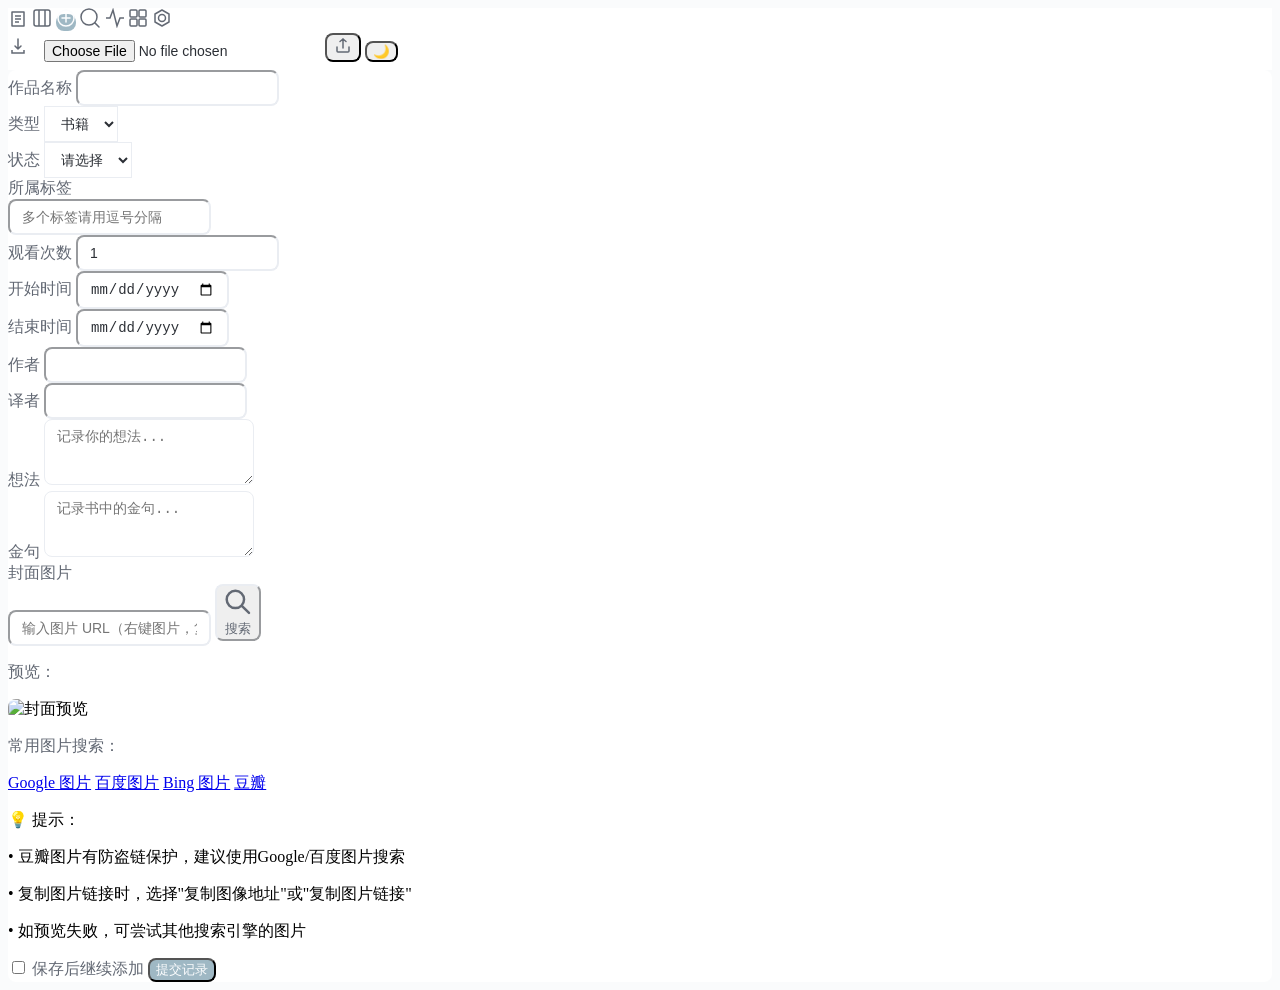
==== add.html @ ba439554 "备份：任务1-2完成后的状态（删除遗留文件+清理CSS）" ====
<!DOCTYPE html>
<html lang="zh">
<head>
    <meta charset="UTF-8">
    <meta name="viewport" content="width=device-width, initial-scale=1.0">
    <title>又记 - 添加/编辑</title>
    <script src="https://cdn.tailwindcss.com"></script>
    <script>
        tailwind.config = {
            darkMode: 'class',
            theme: { extend: {} }
        }
    </script>
    <link rel="stylesheet" href="styles/theme.css">
    <script src="common.js"></script>
    <script src="components/sidebar.js"></script>
    <script src="db.js"></script>
    <script src="notes-common.js"></script>
</head>
<body class="min-h-screen">
    <div class="flex">
        <div id="sidebar-container"></div>

        <div class="flex-1 ml-16 p-8">
            <div class="max-w-6xl mx-auto">
                <form id="recordForm" class="bg-white p-6 rounded-lg shadow-md space-y-4">
                    <div>
                        <label for="title" class="block text-sm font-medium text-gray-600">作品名称</label>
                        <input type="text" id="title" name="title" required class="mt-1 block w-full border border-gray-300 rounded-md shadow-sm p-2">
                    </div>
                    <div class="grid grid-cols-1 md:grid-cols-2 gap-4">
                        <div>
                            <label for="type" class="block text-sm font-medium text-gray-600">类型</label>
                            <select id="type" name="type" required class="mt-1 block w-full border-0 border-b-2 border-gray-200 text-sm p-1.5 focus:outline-none focus:border-indigo-500 bg-white dark:bg-gray-800">
                                <option value="book">书籍</option>
                                <option value="movie">电影</option>
                                <option value="anime">动漫</option>
                                <option value="series">剧集</option>
                                <option value="variety">综艺</option>
                            </select>
                        </div>
                        <div>
                            <label for="status" class="block text-sm font-medium text-gray-600">状态</label>
                            <select id="status" name="status" class="mt-1 block w-full border-0 border-b-2 border-gray-200 text-sm p-1.5 focus:outline-none focus:border-indigo-500 bg-white dark:bg-gray-800">
                                <option value="">请选择</option>
                                <option value="想看">想看</option>
                                <option value="已看">已看</option>
                                <option value="在看">在看</option>
                            </select>
                        </div>
                    </div>
                    <div class="grid grid-cols-1 md:grid-cols-2 gap-4">
                        <div>
                            <label for="tags" class="block text-sm font-medium text-gray-600">所属标签</label>
                            <div style="position:relative">
                                <input type="text" id="tags" name="tags" placeholder="多个标签请用逗号分隔" class="mt-1 block w-full border border-gray-300 rounded-md shadow-sm p-2" autocomplete="off">
                                <div id="tagSuggestions" style="display:none;position:absolute;top:100%;left:0;right:0;z-index:9999;background:#fff;border:1px solid var(--c-border,#e5e7eb);border-radius:8px;box-shadow:0 4px 16px rgba(0,0,0,0.12);max-height:200px;overflow-y:auto;margin-top:2px;"></div>
                            </div>
                        </div>
                        <div>
                            <label for="watchCount" class="block text-sm font-medium text-gray-600">观看次数</label>
                            <input type="number" id="watchCount" name="watchCount" min="1" value="1" class="mt-1 block w-full border border-gray-300 rounded-md shadow-sm p-2">
                        </div>
                    </div>
                    <div class="grid grid-cols-1 md:grid-cols-2 gap-4">
                        <div>
                            <label for="startDate" class="block text-sm font-medium text-gray-600">开始时间</label>
                            <input type="date" id="startDate" name="startDate" class="mt-1 block w-full border border-gray-300 rounded-md shadow-sm p-2">
                        </div>
                        <div>
                            <label for="endDate" class="block text-sm font-medium text-gray-600">结束时间</label>
                            <input type="date" id="endDate" name="endDate" class="mt-1 block w-full border border-gray-300 rounded-md shadow-sm p-2">
                        </div>
                    </div>
                    <div id="authorFields" class="grid grid-cols-1 md:grid-cols-2 gap-4" style="display:none;">
                        <div>
                            <label for="author" class="block text-sm font-medium text-gray-600">作者</label>
                            <input type="text" id="author" name="author" class="mt-1 block w-full border border-gray-300 rounded-md shadow-sm p-2">
                        </div>
                        <div>
                            <label for="translator" class="block text-sm font-medium text-gray-600">译者</label>
                            <input type="text" id="translator" name="translator" class="mt-1 block w-full border border-gray-300 rounded-md shadow-sm p-2">
                        </div>
                    </div>
                    <div id="mediaFields" class="grid grid-cols-1 md:grid-cols-2 gap-4" style="display:none;">
                        <div>
                            <label for="country" class="block text-sm font-medium text-gray-600">国别</label>
                            <select id="country" name="country" class="mt-1 block w-full border-0 border-b-2 border-gray-200 text-sm p-1.5 focus:outline-none focus:border-indigo-500 bg-white dark:bg-gray-800">
                                <option value="">请选择</option>
                                <option value="欧美">欧美</option>
                                <option value="中国">中国</option>
                                <option value="日韩">日韩</option>
                                <option value="亚洲">亚洲</option>
                                <option value="其他">其他</option>
                            </select>
                        </div>
                        <div>
                            <label for="releaseYear" class="block text-sm font-medium text-gray-600">上映年份</label>
                            <input type="number" id="releaseYear" name="releaseYear" min="1900" max="2100" class="mt-1 block w-full border border-gray-300 rounded-md shadow-sm p-2">
                        </div>
                    </div>
                    <div id="episodesFields" style="display: none;">
                        <div class="grid grid-cols-1 md:grid-cols-2 gap-4">
                            <div>
                                <label for="episodesWatched" class="block text-sm font-medium text-gray-600">已看集数</label>
                                <input type="number" id="episodesWatched" name="episodesWatched" min="0" step="1" class="mt-1 block w-full border border-gray-300 rounded-md shadow-sm p-2">
                            </div>
                            <div>
                                <label for="episodesTotal" class="block text-sm font-medium text-gray-600">总集数</label>
                                <input type="number" id="episodesTotal" name="episodesTotal" min="0" step="1" class="mt-1 block w-full border border-gray-300 rounded-md shadow-sm p-2">
                            </div>
                        </div>
                    </div>
                    <div class="grid grid-cols-1 md:grid-cols-2 gap-4">
                        <div>
                            <label for="thoughts" class="block text-sm font-medium text-gray-600">想法</label>
                            <textarea id="thoughts" name="thoughts" rows="3" class="mt-1 block w-full border border-gray-300 rounded-md shadow-sm p-2" placeholder="记录你的想法..."></textarea>
                        </div>
                        <div>
                            <label for="goldenQuotes" class="block text-sm font-medium text-gray-600">金句</label>
                            <textarea id="goldenQuotes" name="goldenQuotes" rows="3" class="mt-1 block w-full border border-gray-300 rounded-md shadow-sm p-2" placeholder="记录书中的金句..."></textarea>
                        </div>
                    </div>
                    <div>
                        <label for="imageUrl" class="block text-sm font-medium text-gray-600">封面图片</label>
                        <div class="mt-1 flex gap-2">
                            <input type="url" id="imageUrl" name="imageUrl" placeholder="输入图片 URL（右键图片，复制图片链接）" class="flex-1 border border-gray-300 rounded-md shadow-sm p-2">
                            <button type="button" id="searchImageBtn" class="px-4 py-2 border border-gray-300 text-gray-600 rounded-md hover:border-gray-400 hover:text-gray-700 transition-all whitespace-nowrap">
                                <svg class="inline w-4 h-4 mr-1" fill="none" stroke="currentColor" viewBox="0 0 24 24">
                                    <path stroke-linecap="round" stroke-linejoin="round" stroke-width="2" d="M21 21l-6-6m2-5a7 7 0 11-14 0 7 7 0 0114 0z"></path>
                                </svg>
                                搜索
                            </button>
                        </div>
                        <div id="imagePreviewContainer" class="mt-2 hidden">
                            <p class="text-xs text-gray-500 mb-1">预览：</p>
                            <img id="imagePreview" src="" alt="封面预览" class="max-w-48 h-auto rounded-md border border-gray-200 object-cover">
                        </div>
                        <div id="searchModal" class="mt-2 hidden">
                            <p class="text-xs text-gray-500 mb-1">常用图片搜索：</p>
                            <div class="flex flex-wrap gap-2">
                                <a href="#" onclick="openSearch('google')" class="px-3 py-1 text-xs bg-blue-100 text-blue-700 rounded-full hover:bg-blue-200">Google 图片</a>
                                <a href="#" onclick="openSearch('baidu')" class="px-3 py-1 text-xs bg-red-100 text-red-700 rounded-full hover:bg-red-200">百度图片</a>
                                <a href="#" onclick="openSearch('bing')" class="px-3 py-1 text-xs bg-green-100 text-green-700 rounded-full hover:bg-green-200">Bing 图片</a>
                                <a href="#" onclick="openSearch('douban')" class="px-3 py-1 text-xs bg-yellow-100 text-yellow-700 rounded-full hover:bg-yellow-200">豆瓣</a>
                            </div>
                            <div class="mt-2 p-2 bg-yellow-50 rounded-md border border-yellow-200">
                                <p class="text-xs text-yellow-700 mb-1">💡 提示：</p>
                                <p class="text-xs text-yellow-600">• 豆瓣图片有防盗链保护，建议使用Google/百度图片搜索</p>
                                <p class="text-xs text-yellow-600">• 复制图片链接时，选择"复制图像地址"或"复制图片链接"</p>
                                <p class="text-xs text-yellow-600">• 如预览失败，可尝试其他搜索引擎的图片</p>
                            </div>
                        </div>
                    </div>
                    <div class="flex items-center justify-between gap-4 pt-2">
                        <label class="inline-flex items-center gap-2 text-sm text-gray-600 cursor-pointer select-none">
                            <input type="checkbox" id="continueAdding" class="w-4 h-4">
                            保存后继续添加                        </label>
                        <button type="submit" id="submitBtn" class="bg-indigo-600 text-white py-2 px-6 rounded-md shadow-sm hover:bg-indigo-700">提交记录</button>
                    </div>
                </form>
            </div>
        </div>
    </div>

    <script>
        let records = [];
        let editingRecordId = null;
        let isRewatchMode = false;

        async function init() {
            initPage('add', loadRecords, saveRecords);
            records = await loadRecords();
            bindFormSubmit();
            bindTypeChange();
            bindEndDateChange();
            bindImagePasteWarning();
            bindImagePreview();
            bindSearchButton();
            bindTagAutocomplete();
            updateFieldVisibility();

            const params = new URLSearchParams(window.location.search);
            const id = params.get('id');
            if (id) {
                editingRecordId = parseInt(id);
                const record = records.find(r => r.id === editingRecordId);
                if (record) enterEditMode(record);
                return;
            }
            if (params.get('rewatch') === '1') {
                const title = params.get('title') || '';
                const type = params.get('type') || '';
                const latest = getLatestRecordByTitleType(title, type);
                if (latest) enterRewatchMode(latest);
            }
        }

        function getLatestRecordByTitleType(title, type) {
            const matched = records.filter(r => r.title === title && r.type === type);
            if (matched.length === 0) return null;
            return matched.reduce((a, b) => (a.id > b.id) ? a : b);
        }

        function enterEditMode(record) {
            fillFormFromRecord(record);
            document.getElementById('submitBtn').textContent = '更新记录';
            editingRecordId = record.id;
        }

        function enterRewatchMode(record) {
            fillFormFromRecord(record);
            document.getElementById('watchCount').value = (record.watchCount || 1) + 1;
            document.getElementById('startDate').value = new Date().toISOString().split('T')[0];
            document.getElementById('endDate').value = new Date().toISOString().split('T')[0];
            document.getElementById('status').value = '已看';
            document.getElementById('submitBtn').textContent = '提交记录';
            editingRecordId = null;
            isRewatchMode = true;
        }

        function fillFormFromRecord(record) {
            document.getElementById('title').value = record.title || '';
            document.getElementById('type').value = record.type || 'book';
            document.getElementById('watchCount').value = record.watchCount || 1;
            document.getElementById('startDate').value = record.startDate || '';
            document.getElementById('endDate').value = record.endDate || '';
            document.getElementById('releaseYear').value = record.releaseYear || '';
            document.getElementById('country').value = record.country || '';
            document.getElementById('author').value = record.author || '';
            document.getElementById('translator').value = record.translator || '';
            document.getElementById('status').value = record.status || '';
            document.getElementById('tags').value = Array.isArray(record.tags) ? record.tags.join(', ') : (record.tags || '');
            document.getElementById('imageUrl').value = record.imageUrl || '';
            document.getElementById('episodesTotal').value = record.episodesTotal || '';
            document.getElementById('episodesWatched').value = record.episodesWatched || '';
            document.getElementById('thoughts').value = record.thoughts || '';
            document.getElementById('goldenQuotes').value = record.goldenQuotes || '';
            updateFieldVisibility();
            if (record.imageUrl) {
                const img = document.getElementById('imagePreview');
                const container = document.getElementById('imagePreviewContainer');
                if (img && container) { img.src = record.imageUrl; container.classList.remove('hidden'); }
            }
        }

        function updateFieldVisibility() {
            const type = document.getElementById('type').value;
            const status = document.getElementById('status').value;

            const authorFields = document.getElementById('authorFields');
            if (authorFields) authorFields.style.display = type === 'book' ? 'grid' : 'none';

            const mediaFields = document.getElementById('mediaFields');
            if (mediaFields) mediaFields.style.display = (type === 'movie' || type === 'series' || type === 'anime' || type === 'variety') ? 'grid' : 'none';

            const episodesFields = document.getElementById('episodesFields');
            if (episodesFields) episodesFields.style.display = (status === '在看' && (type === 'series' || type === 'anime' || type === 'variety')) ? 'grid' : 'none';

            const releaseYearField = document.getElementById('releaseYear')?.closest('div');
            if (releaseYearField) {
                releaseYearField.style.display = type === 'movie' ? '' : 'none';
            }
        }

        function bindTypeChange() {
            document.getElementById('type')?.addEventListener('change', updateFieldVisibility);
            document.getElementById('status')?.addEventListener('change', updateFieldVisibility);
        }

        function bindEndDateChange() {
            const endDateInput = document.getElementById('endDate');
            const statusSelect = document.getElementById('status');
            if (!endDateInput || !statusSelect) return;
            endDateInput.addEventListener('change', () => {
                if (endDateInput.value) {
                    statusSelect.value = '已看';
                }
            });
        }

        function bindFormSubmit() {
            const form = document.getElementById('recordForm');
            if (!form) return;
            form.addEventListener('submit', async function(e) {
                e.preventDefault();
                const type = document.getElementById('type').value;
                const status = document.getElementById('status').value;
                let episodesTotal = null, episodesWatched = null;
                if (status === '在看' && (type === 'series' || type === 'anime' || type === 'variety')) {
                    episodesTotal = document.getElementById('episodesTotal').value ? parseInt(document.getElementById('episodesTotal').value) : null;
                    episodesWatched = document.getElementById('episodesWatched').value ? parseInt(document.getElementById('episodesWatched').value) : null;
                }
                const recordData = {
                    title: document.getElementById('title').value.trim(),
                    type: type,
                    watchCount: parseInt(document.getElementById('watchCount').value) || 1,
                    startDate: document.getElementById('startDate').value,
                    endDate: document.getElementById('endDate').value,
                    releaseYear: document.getElementById('releaseYear').value ? parseInt(document.getElementById('releaseYear').value) : '',
                    country: document.getElementById('country').value,
                    author: document.getElementById('author').value.trim(),
                    translator: document.getElementById('translator').value.trim(),
                    status: status,
                    tags: document.getElementById('tags').value.trim().split(/[,，]/).map(t => t.trim()).filter(t => t),
                    imageUrl: document.getElementById('imageUrl').value.trim(),
                    episodesTotal: episodesTotal,
                    episodesWatched: episodesWatched,
                    thoughts: document.getElementById('thoughts').value.trim(),
                    goldenQuotes: document.getElementById('goldenQuotes').value.trim()
                };
                if (!recordData.title) { alert('请填写作品名称'); return; }
                if (episodesTotal !== null && episodesWatched !== null && episodesWatched > episodesTotal) {
                    alert('已看集数不能大于总集数'); return;
                }

                if (editingRecordId !== null) {
                    await updateRecord(editingRecordId, recordData);
                    await syncThoughtsToSummary(recordData.title, recordData.type, recordData.thoughts);
                    await syncGoldenQuotesToSummary(recordData.title, recordData.type, recordData.goldenQuotes);
                    alert('记录更新成功！');
                } else {
                    recordData.id = Date.now();
                    await addRecord(recordData);
                    await syncThoughtsToSummary(recordData.title, recordData.type, recordData.thoughts);
                    await syncGoldenQuotesToSummary(recordData.title, recordData.type, recordData.goldenQuotes);
                    alert(isRewatchMode ? '再刷一次记录成功！' : '记录添加成功！');
                }

                if (document.getElementById('continueAdding').checked) {
                    document.getElementById('recordForm').reset();
                    document.getElementById('watchCount').value = 1;
                    editingRecordId = null;
                    isRewatchMode = false;
                    document.getElementById('submitBtn').textContent = '提交记录';
                    document.getElementById('imagePreviewContainer')?.classList.add('hidden');
                    updateFieldVisibility();
                } else {
                    window.location.href = 'index.html';
                }
            });
        }

        function bindImagePasteWarning() {
            const input = document.getElementById('imageUrl');
            if (input) {
                input.addEventListener('paste', function(e) {
                    const items = (e.clipboardData || window.clipboardData).items;
                    for (let item of items) {
                        if (item.type.indexOf('image') !== -1 && item.type !== 'text/plain') {
                            e.preventDefault();
                            alert('请不要直接粘贴图片文件，请右键图片，复制图像链接（URL）后粘贴');
                            return;
                        }
                    }
                });
            }
        }

        function bindImagePreview() {
            const input = document.getElementById('imageUrl');
            const img = document.getElementById('imagePreview');
            const container = document.getElementById('imagePreviewContainer');
            if (input && img && container) {
                input.addEventListener('input', function() {
                    const url = this.value.trim();
                    if (url) {
                        img.src = url;
                        img.onload = () => container.classList.remove('hidden');
                        img.onerror = () => container.classList.add('hidden');
                    } else {
                        container.classList.add('hidden');
                    }
                });
            }
        }

        function bindSearchButton() {
            const btn = document.getElementById('searchImageBtn');
            const modal = document.getElementById('searchModal');
            if (btn && modal) btn.addEventListener('click', () => modal.classList.toggle('hidden'));
        }

        function bindTagAutocomplete() {
            const input = document.getElementById('tags');
            const suggestions = document.getElementById('tagSuggestions');
            if (!input || !suggestions) return;

            function getAllExistingTags() {
                const tagCount = {};
                records.forEach(r => {
                    if (Array.isArray(r.tags)) r.tags.forEach(t => { if (t) tagCount[t] = (tagCount[t] || 0) + 1; });
                });
                return Object.entries(tagCount).sort((a, b) => b[1] - a[1]);
            }

            function showSuggestions(filter) {
                const allTags = getAllExistingTags();
                const currentInputTags = input.value.split(/[,，]/).map(t => t.trim()).filter(t => t);
                const lastPart = currentInputTags.length > 0 ? currentInputTags[currentInputTags.length - 1].toLowerCase() : '';
                const filtered = lastPart ? allTags.filter(([tag]) => tag.toLowerCase().includes(lastPart) && !currentInputTags.slice(0, -1).includes(tag)) : [];
                if (filtered.length === 0) { suggestions.style.display = 'none'; return; }
                suggestions.innerHTML = filtered.map(([tag, count]) =>
                    `<button type="button" class="w-full text-left px-3 py-1.5 hover:bg-gray-100 text-sm text-gray-700" data-tag="${escapeAttr(tag)}">${escapeHtml(tag)} <span class="text-xs text-gray-400">(${count})</span></button>`
                ).join('');
                suggestions.style.display = 'block';
                suggestions.querySelectorAll('button').forEach(btn => {
                    btn.addEventListener('click', () => {
                        currentInputTags[currentInputTags.length - 1] = btn.dataset.tag;
                        input.value = currentInputTags.join(', ') + ', ';
                        suggestions.style.display = 'none';
                        input.focus();
                    });
                });
            }

            input.addEventListener('input', () => showSuggestions(input.value));
            input.addEventListener('keydown', (e) => {
                if (e.key === 'Escape') suggestions.style.display = 'none';
                if (e.key === 'Enter' || e.key === ',') setTimeout(() => suggestions.style.display = 'none', 100);
            });
            input.addEventListener('blur', () => setTimeout(() => suggestions.style.display = 'none', 200));
            input.addEventListener('focus', () => {
                if (input.value) showSuggestions(input.value);
            });
        }

        function openSearch(searchType) {
            const title = document.getElementById('title').value.trim();
            const type = document.getElementById('type').value;
            let query = title;
            if (type === 'book') query += ' 书籍封面';
            else if (type === 'movie') query += ' 电影海报';
            else if (type === 'anime') query += ' 动漫封面';
            else if (type === 'series') query += ' 剧集海报';
            else if (type === 'variety') query += ' 综艺海报';
            let url = '';
            switch(searchType) {
                case 'google': url = `https://www.google.com/search?tbm=isch&q=${encodeURIComponent(query)}`; break;
                case 'baidu': url = `https://image.baidu.com/search/index?tn=baiduimage&word=${encodeURIComponent(query)}`; break;
                case 'bing': url = `https://www.bing.com/images/search?q=${encodeURIComponent(query)}`; break;
                case 'douban':
                    if (type === 'movie' || type === 'series') url = `https://search.douban.com/movie/subject_search?search_text=${encodeURIComponent(title)}`;
                    else url = `https://search.douban.com/book/subject_search?search_text=${encodeURIComponent(title)}`;
                    break;
            }
            if (url) window.open(url, '_blank');
        }

        document.addEventListener('DOMContentLoaded', init);
    </script>
</body>
</html>
---- styles/theme.css ----
:root {
    --c-bg: #FAFBFC;
    --c-card: #FFFFFF;
    --c-accent: #9FB8C4;
    --c-text: #2B2F35;
    --c-text-soft: #636974;
    --c-border: #EAEDF2;
    --c-gray-100: #F1F4F7;
    --c-book: #AABDCD;
    --c-movie: #ADC9B9;
    --c-anime: #C7BEB2;
    --c-series: #B2B2C6;
    --c-variety: #C8B4B7;
}

.dark {
    --c-bg: #1C1F24;
    --c-card: #262932;
    --c-accent: #A7C0CC;
    --c-text: #E8EBF0;
    --c-text-soft: #9DA3B0;
    --c-border: #3A3E48;
    --c-gray-100: #2B2E37;
    --c-book: #B8C9D9;
    --c-movie: #BBD5C4;
    --c-anime: #D4CBC1;
    --c-series: #BFBFD2;
    --c-variety: #D4C1C4;
}

body { background-color: var(--c-bg) !important; }

.bg-white, nav.bg-white {
    background-color: var(--c-card) !important;
    border-color: var(--c-border) !important;
}

.bg-gray-100 { background-color: var(--c-gray-100) !important; }

.bg-gray-200 {
    background-color: var(--c-border) !important;
    color: var(--c-text) !important;
}

.bg-indigo-600, .bg-indigo-500 { background-color: var(--c-accent) !important; }
.hover\:bg-indigo-700:hover { background-color: #7A95A8 !important; }
.text-indigo-600 { color: var(--c-accent) !important; }
.text-white { color: #FCFDFE !important; }
.text-gray-700, .text-gray-800 { color: var(--c-text) !important; }
.text-gray-600, .text-gray-500, .text-gray-400 { color: var(--c-text-soft) !important; }
.border-gray-200, .border-gray-300, .border-gray-100 { border-color: var(--c-border) !important; }

.bg-indigo-100 { background-color: #EFF2F5 !important; color: #57606A !important; }
.dark .bg-indigo-100 { background-color: #3A3F4B !important; color: #C8CDD6 !important; }

.bg-blue-600, label.bg-blue-600 { background-color: #AABDCD !important; }
.hover\:bg-blue-700:hover { background-color: #9DB0C0 !important; }
.dark .bg-blue-600, .dark label.bg-blue-600 { background-color: #AABDCD !important; }
.dark .hover\:bg-blue-700:hover { background-color: #9DB0C0 !important; }

.bg-green-600, button.bg-green-600 { background-color: #ADC9B9 !important; }
.hover\:bg-green-700:hover { background-color: #9EBBAB !important; }
.dark .bg-green-600, .dark button.bg-green-600 { background-color: #ADC9B9 !important; }
.dark .hover\:bg-green-700:hover { background-color: #9EBBAB !important; }

.bg-red-600 { background-color: #C88B8B !important; }
.hover\:bg-red-700:hover { background-color: #B87B7B !important; }
.dark .bg-red-600 { background-color: #C88B8B !important; }
.dark .hover\:bg-red-700:hover { background-color: #B87B7B !important; }

.rounded-md, .rounded-lg { border-radius: 0.5rem; }

input, select, textarea {
    font-size: 0.875rem;
    padding: 0.5rem 0.75rem;
    border-color: var(--c-border);
    background-color: var(--c-card);
    color: var(--c-text);
}

.dark input, .dark select, .dark textarea {
    background-color: var(--c-card);
    color: var(--c-text);
}

.dark .rewatch-btn {
    background-color: rgba(167, 192, 204, 0.15) !important;
    color: #A7C0CC !important;
}
.dark .rewatch-btn:hover {
    background-color: rgba(167, 192, 204, 0.25) !important;
}
.dark .delete-group-btn {
    background-color: rgba(200, 139, 139, 0.15) !important;
    color: #C88B8B !important;
}
.dark .delete-group-btn:hover {
    background-color: rgba(200, 139, 139, 0.25) !important;
}

.bg-blue-500 { background-color: var(--c-book) !important; }
.bg-green-500 { background-color: var(--c-movie) !important; }
.bg-orange-500 { background-color: var(--c-anime) !important; }
.bg-purple-500 { background-color: var(--c-series) !important; }
.bg-pink-500 { background-color: var(--c-variety) !important; }

.border-indigo-500 { border-color: var(--c-accent) !important; }

/* 下拉框使用浏览器默认样式 */

/* 焦点环颜色统一 */
.focus\:ring-indigo-300:focus {
    --tw-ring-color: var(--c-accent) !important;
}
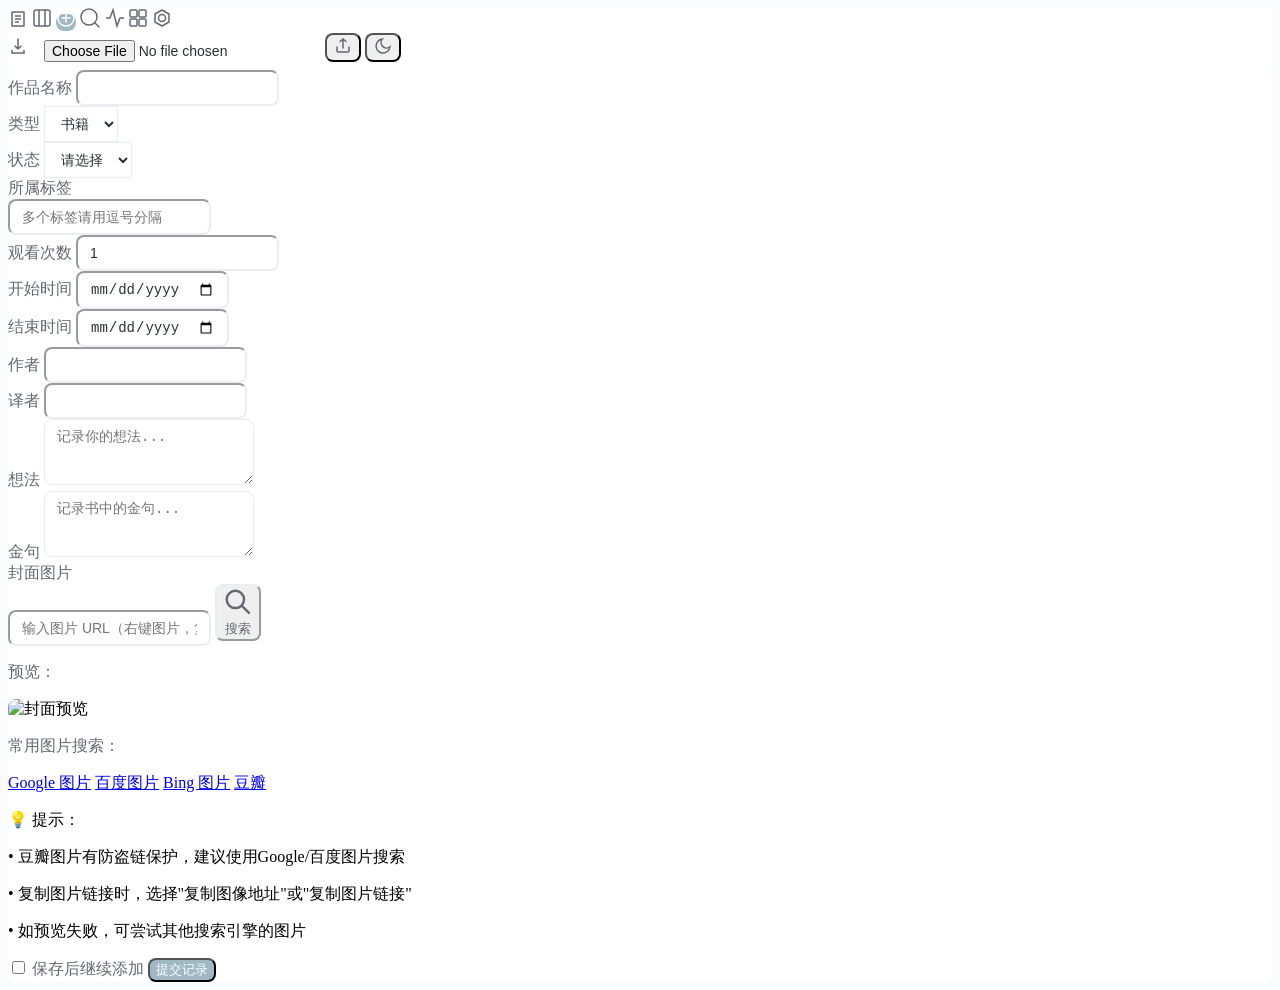
==== commit c5edce36: "fix: 想法/金句汇总改为按时间排序、换行保留、权限提前刷新 - 汇总文件改为每次都重新生成（不会重复追加条目） - 按记录时间排序（最新作品在末尾） - 换行用 Markdown 双空格保留 - " ====
--- a/add.html
+++ b/add.html
@@ -314,17 +314,38 @@
                     alert('已看集数不能大于总集数'); return;
                 }
 
+                // 如果需要同步想法，先刷新文件夹权限（在用户手势有效期内）
+                let folderOk = false;
+                if (recordData.thoughts) {
+                    const h = await getFolderHandle();
+                    if (h) folderOk = await verifyFolderPermission(h);
+                }
+
                 if (editingRecordId !== null) {
                     await updateRecord(editingRecordId, recordData);
-                    await syncThoughtsToSummary(recordData.title, recordData.type, recordData.thoughts);
-                    await syncGoldenQuotesToSummary(recordData.title, recordData.type, recordData.goldenQuotes);
-                    alert('记录更新成功！');
+                    if (folderOk) {
+                        await syncThoughtsToSummary(recordData.title, recordData.type, recordData.thoughts);
+                        await syncGoldenQuotesToSummary(recordData.title, recordData.type, recordData.goldenQuotes);
+                    }
+                    const msg = '记录更新成功！';
+                    if (recordData.thoughts && !folderOk) {
+                        alert(msg + '\n（提示：想法已保存到记录中。如需同步到「想法汇总.md」，请先在笔记页选择并授权笔记文件夹）');
+                    } else {
+                        alert(msg);
+                    }
                 } else {
                     recordData.id = Date.now();
                     await addRecord(recordData);
-                    await syncThoughtsToSummary(recordData.title, recordData.type, recordData.thoughts);
-                    await syncGoldenQuotesToSummary(recordData.title, recordData.type, recordData.goldenQuotes);
-                    alert(isRewatchMode ? '再刷一次记录成功！' : '记录添加成功！');
+                    if (folderOk) {
+                        await syncThoughtsToSummary(recordData.title, recordData.type, recordData.thoughts);
+                        await syncGoldenQuotesToSummary(recordData.title, recordData.type, recordData.goldenQuotes);
+                    }
+                    const baseMsg = isRewatchMode ? '再刷一次记录成功！' : '记录添加成功！';
+                    if (recordData.thoughts && !folderOk) {
+                        alert(baseMsg + '\n（提示：想法已保存到记录中。如需同步到「想法汇总.md」，请先在笔记页选择并授权笔记文件夹）');
+                    } else {
+                        alert(baseMsg);
+                    }
                 }
 
                 if (document.getElementById('continueAdding').checked) {
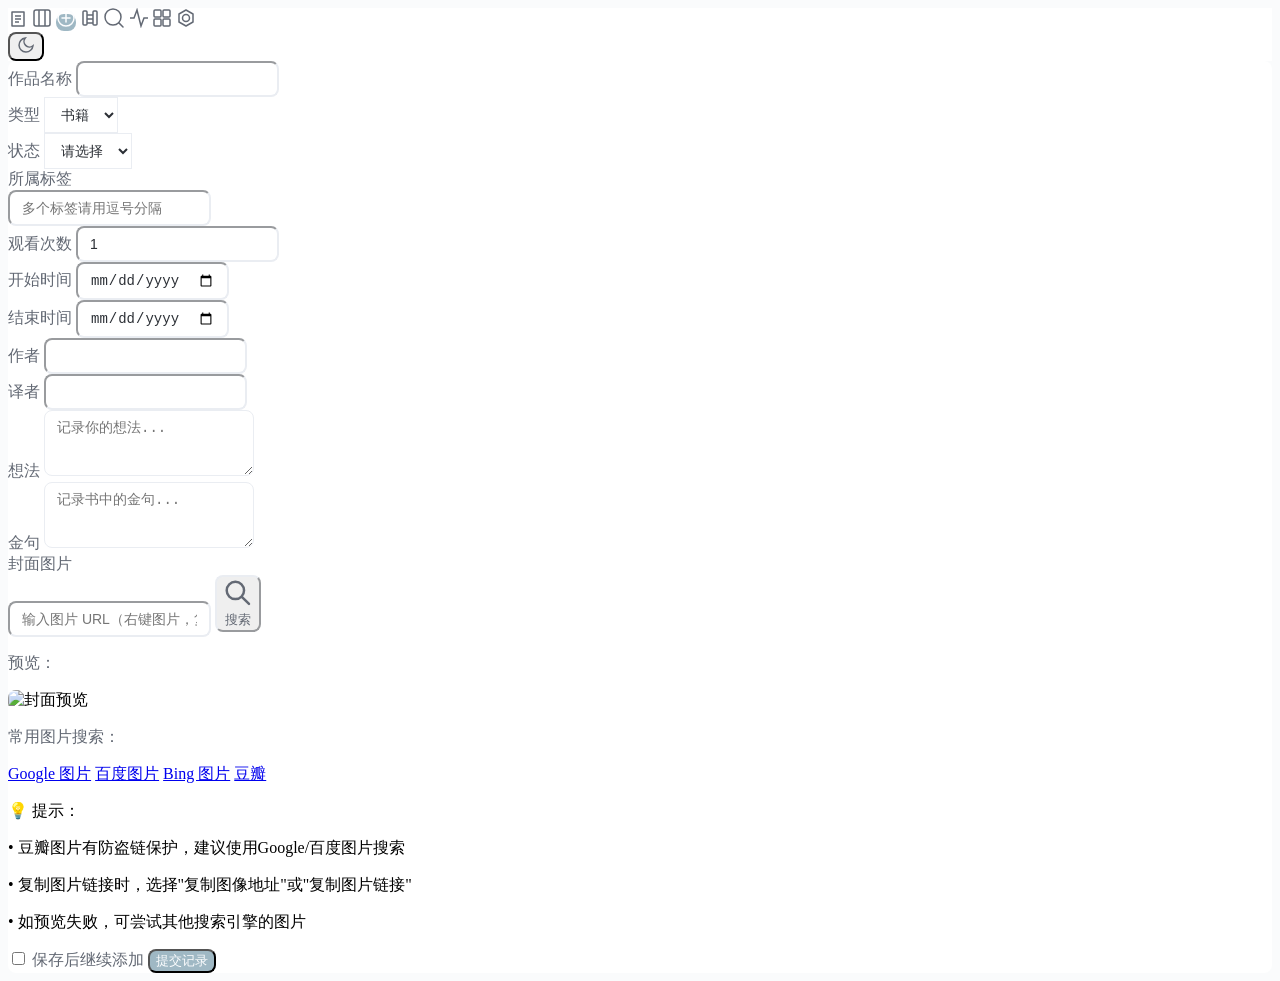
==== commit f561d67a: "feat: JSONL本地存储迁移完成 - db.js: 新增JSONL读写层(ensure/load/append/rewrite/migrate) - index.html: 启动时检测JSONL" ====
--- a/add.html
+++ b/add.html
@@ -3,6 +3,7 @@
 <head>
     <meta charset="UTF-8">
     <meta name="viewport" content="width=device-width, initial-scale=1.0">
+    <link rel="icon" href="data:image/svg+xml,%3Csvg xmlns='http://www.w3.org/2000/svg' viewBox='0 0 1 1'%3E%3C/svg%3E">
     <title>又记 - 添加/编辑</title>
     <script src="https://cdn.tailwindcss.com"></script>
     <script>
@@ -314,38 +315,64 @@
                     alert('已看集数不能大于总集数'); return;
                 }
 
-                // 如果需要同步想法，先刷新文件夹权限（在用户手势有效期内）
-                let folderOk = false;
-                if (recordData.thoughts) {
-                    const h = await getFolderHandle();
-                    if (h) folderOk = await verifyFolderPermission(h);
-                }
-
+                // 获取文件夹句柄和权限
+                const folderHandle = await getFolderHandle();
+                const hasPermission = folderHandle ? await verifyFolderPermission(folderHandle) : false;
+
+                let jsonlWriteError = null;
                 if (editingRecordId !== null) {
+                    recordData.id = editingRecordId;
+                    // 先更新 IndexedDB
                     await updateRecord(editingRecordId, recordData);
-                    if (folderOk) {
+                    // 如果 JSONL 模式，重写整个文件
+                    if (hasPermission) {
+                        const allRecords = await loadRecords();
+                        const result = await rewriteRecordsJSONL(folderHandle, allRecords);
+                        if (!result.success) {
+                            jsonlWriteError = result.error;
+                        }
+                    }
+                    // 同步想法到笔记
+                    if (recordData.thoughts && hasPermission) {
                         await syncThoughtsToSummary(recordData.title, recordData.type, recordData.thoughts);
                         await syncGoldenQuotesToSummary(recordData.title, recordData.type, recordData.goldenQuotes);
                     }
-                    const msg = '记录更新成功！';
-                    if (recordData.thoughts && !folderOk) {
-                        alert(msg + '\n（提示：想法已保存到记录中。如需同步到「想法汇总.md」，请先在笔记页选择并授权笔记文件夹）');
-                    } else {
-                        alert(msg);
-                    }
+                    let msg = '记录更新成功！';
+                    if (jsonlWriteError) {
+                        msg += '\n（警告：写入 records.jsonl 失败 - ' + jsonlWriteError + '）';
+                    } else if (recordData.thoughts && !hasPermission) {
+                        const tip = folderHandle
+                            ? '文件夹权限不足，请先在笔记页重新授权文件夹。'
+                            : '笔记文件夹连接已失效，请先在笔记页重新选择文件夹。';
+                        msg += '\n（提示：想法已保存到记录中。' + tip + '）';
+                    }
+                    alert(msg);
                 } else {
                     recordData.id = Date.now();
+                    // 先写入 IndexedDB
                     await addRecord(recordData);
-                    if (folderOk) {
+                    // 如果 JSONL 模式，追加到文件
+                    if (hasPermission) {
+                        const result = await appendRecordToJSONL(folderHandle, recordData);
+                        if (!result.success) {
+                            jsonlWriteError = result.error;
+                        }
+                    }
+                    // 同步想法到笔记
+                    if (recordData.thoughts && hasPermission) {
                         await syncThoughtsToSummary(recordData.title, recordData.type, recordData.thoughts);
                         await syncGoldenQuotesToSummary(recordData.title, recordData.type, recordData.goldenQuotes);
                     }
-                    const baseMsg = isRewatchMode ? '再刷一次记录成功！' : '记录添加成功！';
-                    if (recordData.thoughts && !folderOk) {
-                        alert(baseMsg + '\n（提示：想法已保存到记录中。如需同步到「想法汇总.md」，请先在笔记页选择并授权笔记文件夹）');
-                    } else {
-                        alert(baseMsg);
-                    }
+                    let baseMsg = isRewatchMode ? '再刷一次记录成功！' : '记录添加成功！';
+                    if (jsonlWriteError) {
+                        baseMsg += '\n（警告：写入 records.jsonl 失败 - ' + jsonlWriteError + '）';
+                    } else if (recordData.thoughts && !hasPermission) {
+                        const tip = folderHandle
+                            ? '文件夹权限不足，请先在笔记页重新授权文件夹。'
+                            : '笔记文件夹连接已失效，请先在笔记页重新选择文件夹。';
+                        baseMsg += '\n（提示：想法已保存到记录中。' + tip + '）';
+                    }
+                    alert(baseMsg);
                 }
 
                 if (document.getElementById('continueAdding').checked) {
